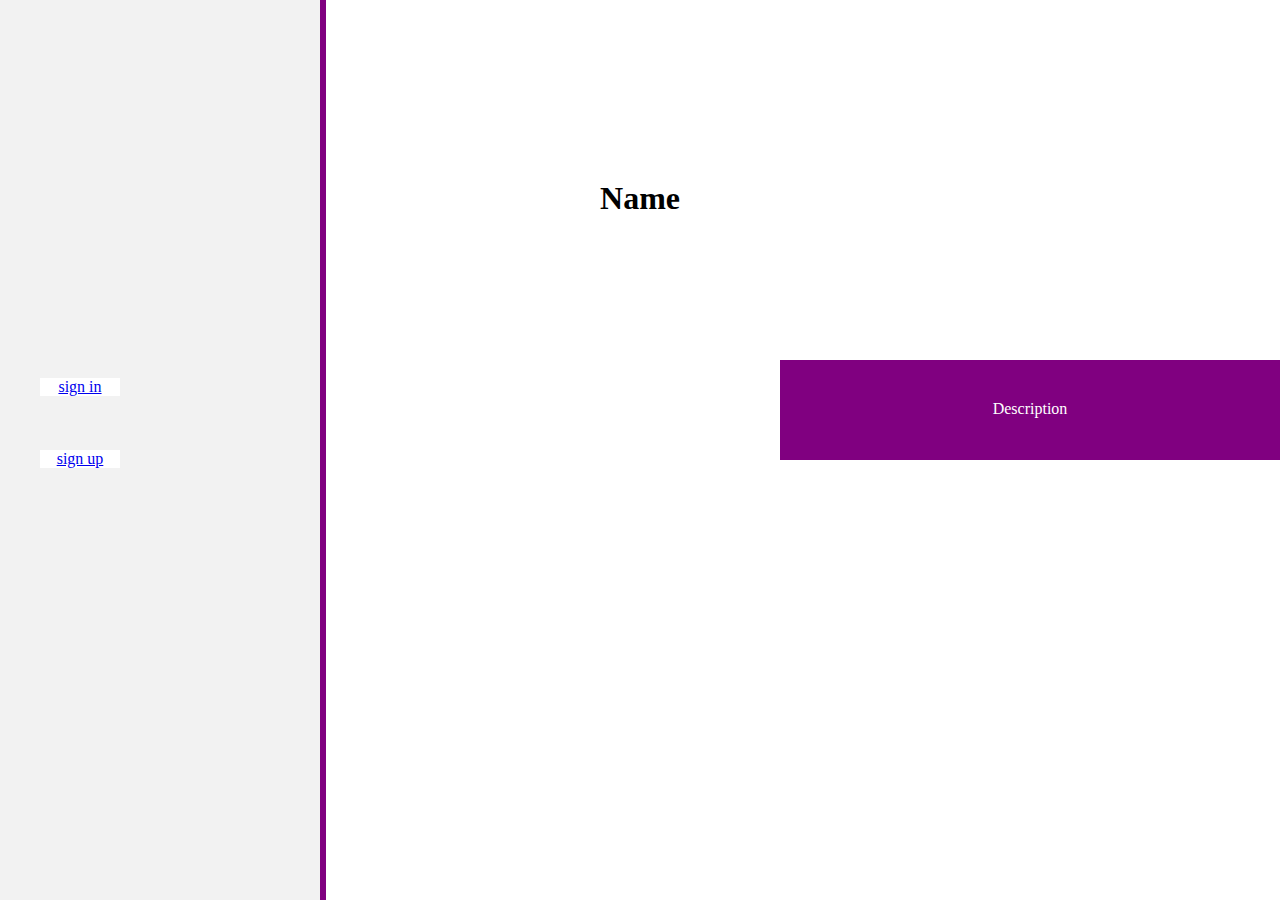
==== templates/index.html @ ef483519 "done-with-basics" ====
<!DOCTYPE html>
<html>
<head>
	<title></title>

	<link rel="stylesheet" type="text/css" href="../static/css/index.css">

</head>
<body>
	
<div id="left"> <!-- color-gray -->
	<a class="Button" href="/login" id="log"><center><p id="sign-in">sign in</p></center></a>
	<a class="Button" href="/adduser" id="sign"><center><p id="sign-up">sign up</p></center></a>
</div>
<div id="right"><!-- contains animation -white,and ? -->
	<div id='line'></div>
	<h1><center><p id="name">Name</p></center></h1>
	<div id="des"> <p id="desc">Description</p> </div> <!-- color purple -->

</div>
</body>
</html>
---- static/css/index.css ----
*{
    /* Removes extra spacing from all elements on the page */
    padding: 0;
    margin: 0;
}

#left {
	position: fixed;
	left: 0px;
	width: 25%;
	height: 100%;
	background-color:#f2f2f2;

}

#right{
	background-color: white;
	position: fixed;
	right: 0px;
	width: 75%;
	height: 100%

}

#name{

	position: fixed;
	top: 20%;
	right:40%;
	left:40%;
	z-index: 10;

	color: black;


}

#des{
	position: fixed;
	height: 100px;
	width: 500px;
	top:40%;
	bottom: 40%;
	right:0px;
	background-color: purple;
	color: white;

}

#desc{
	position: relative;
	top:40%;
	bottom:40%;
	text-align: center;
}

#sign{
	display: block;
	position: fixed;
    padding: 0;
    margin: 0;
	width: 80px;
	left: 40px;
	top: 50%



}

#log{
	display: block;
	position: fixed;
	padding: 0;
    margin: 0;
	width: 80px;
	left: 40px;
	top: 42%
	
}

#sign-in{
	position: relative;
	text-align: center;
	top:40%;
	bottom:40%;
	background-color: white;
	text-decoration-line: none;
	
	
}

#sign-up{
	position: relative;
	text-align: center;
	top:40%;
	bottom:40%;
	background-color: white;	
	text-decoration-line: none;
}

#line{
	position: relative;
	left:0px;
	width: 6px;
	height: 100%;
	
	background-color: purple;
}
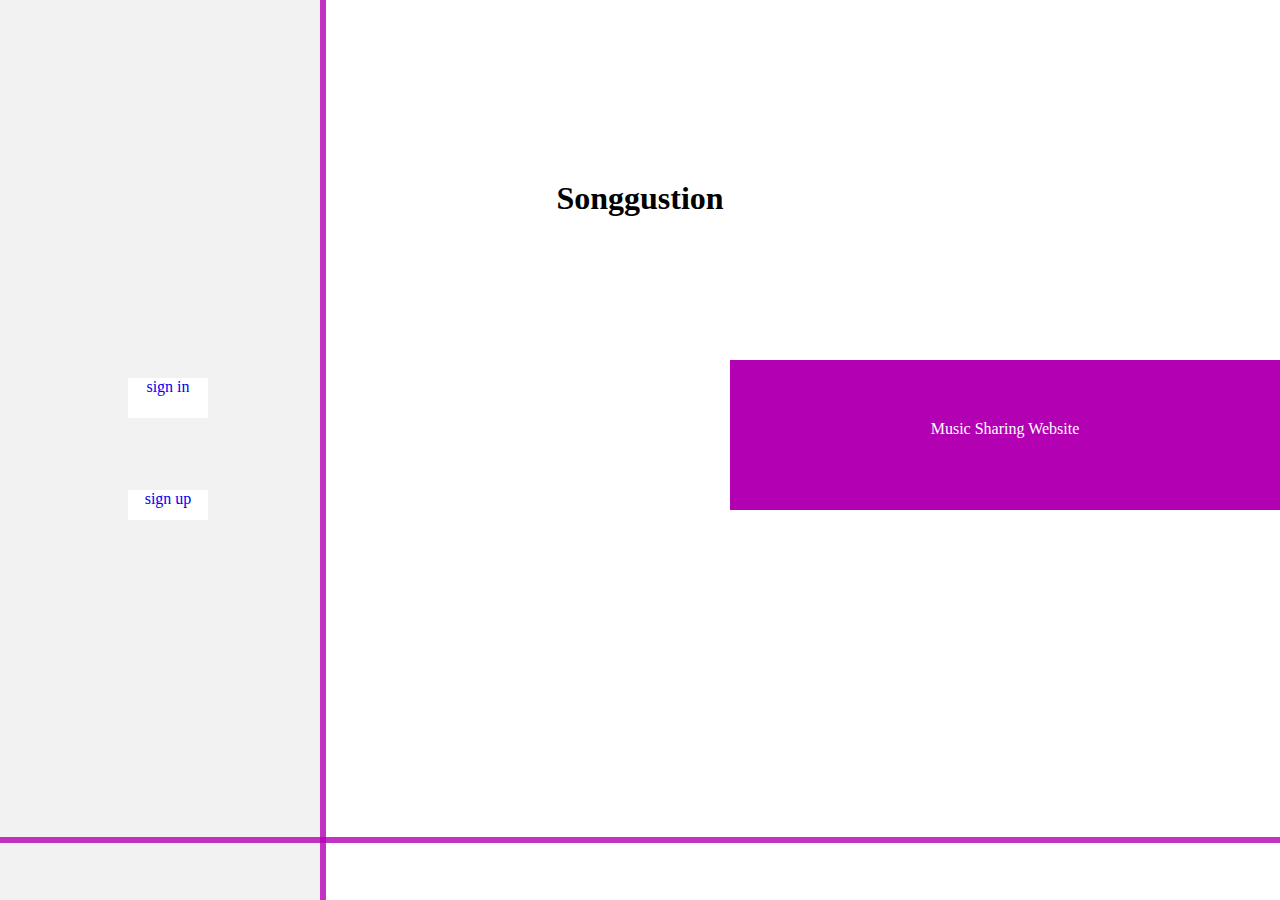
==== commit 6486168e: "done" ====
--- a/templates/index.html
+++ b/templates/index.html
@@ -9,13 +9,14 @@
 <body>
 	
 <div id="left"> <!-- color-gray -->
-	<a class="Button" href="/login" id="log"><center><p id="sign-in">sign in</p></center></a>
+	<a class="Button" href="/login" id="log"><center>sign in</center></a>
 	<a class="Button" href="/adduser" id="sign"><center><p id="sign-up">sign up</p></center></a>
 </div>
 <div id="right"><!-- contains animation -white,and ? -->
-	<div id='line'></div>
-	<h1><center><p id="name">Name</p></center></h1>
-	<div id="des"> <p id="desc">Description</p> </div> <!-- color purple -->
+	<div id='vert'></div>
+	<div id="hor"></div>
+	<h1><center><p id="name">Songgustion</p></center></h1>
+	<div id="des"> <p id="desc">Music Sharing Website</p> </div> <!-- color purple -->
 
 </div>
 </body>
--- a/static/css/index.css
+++ b/static/css/index.css
@@ -37,12 +37,12 @@
 
 #des{
 	position: fixed;
-	height: 100px;
-	width: 500px;
+	height: 150px;
+	width: 550px;
 	top:40%;
 	bottom: 40%;
 	right:0px;
-	background-color: purple;
+	background-color: #b300b3;
 	color: white;
 
 }
@@ -55,54 +55,77 @@
 }
 
 #sign{
+	height: 40px;
+
+	text-decoration: none;
 	display: block;
-	position: fixed;
+	position: relative;
     padding: 0;
     margin: 0;
 	width: 80px;
-	left: 40px;
+	left: 40%;
+	right: 40%;
 	top: 50%
-
-
-
 }
 
 #log{
+	height: 40px;
+	background-color: white;
+	text-decoration: none;
 	display: block;
-	position: fixed;
+	position: relative;
 	padding: 0;
     margin: 0;
 	width: 80px;
-	left: 40px;
-	top: 42%
+	left: 40%;
+	right: 40%;
+	top: 42%;
+/*	bottom: 42%;*/
+
 	
 }
 
 #sign-in{
+/*	height: 40px;*/
 	position: relative;
 	text-align: center;
-	top:40%;
-	bottom:40%;
+	top:42%;
+	bottom:42%;
 	background-color: white;
 	text-decoration-line: none;
+	text-decoration: none;
 	
 	
 }
 
 #sign-up{
+	height: 30px;
 	position: relative;
 	text-align: center;
 	top:40%;
 	bottom:40%;
 	background-color: white;	
 	text-decoration-line: none;
+	text-decoration: none;
 }
 
-#line{
+#vert{
 	position: relative;
 	left:0px;
 	width: 6px;
 	height: 100%;
 	
-	background-color: purple;
+	background-color: #b300b3;
+	opacity: 0.8;
+}
+
+#hor{
+	position: fixed;
+	left:0px;
+	width: 100%;
+	height: 6px;
+	top:93%;
+	
+	background-color: #b300b3;
+	opacity: 0.8;
 }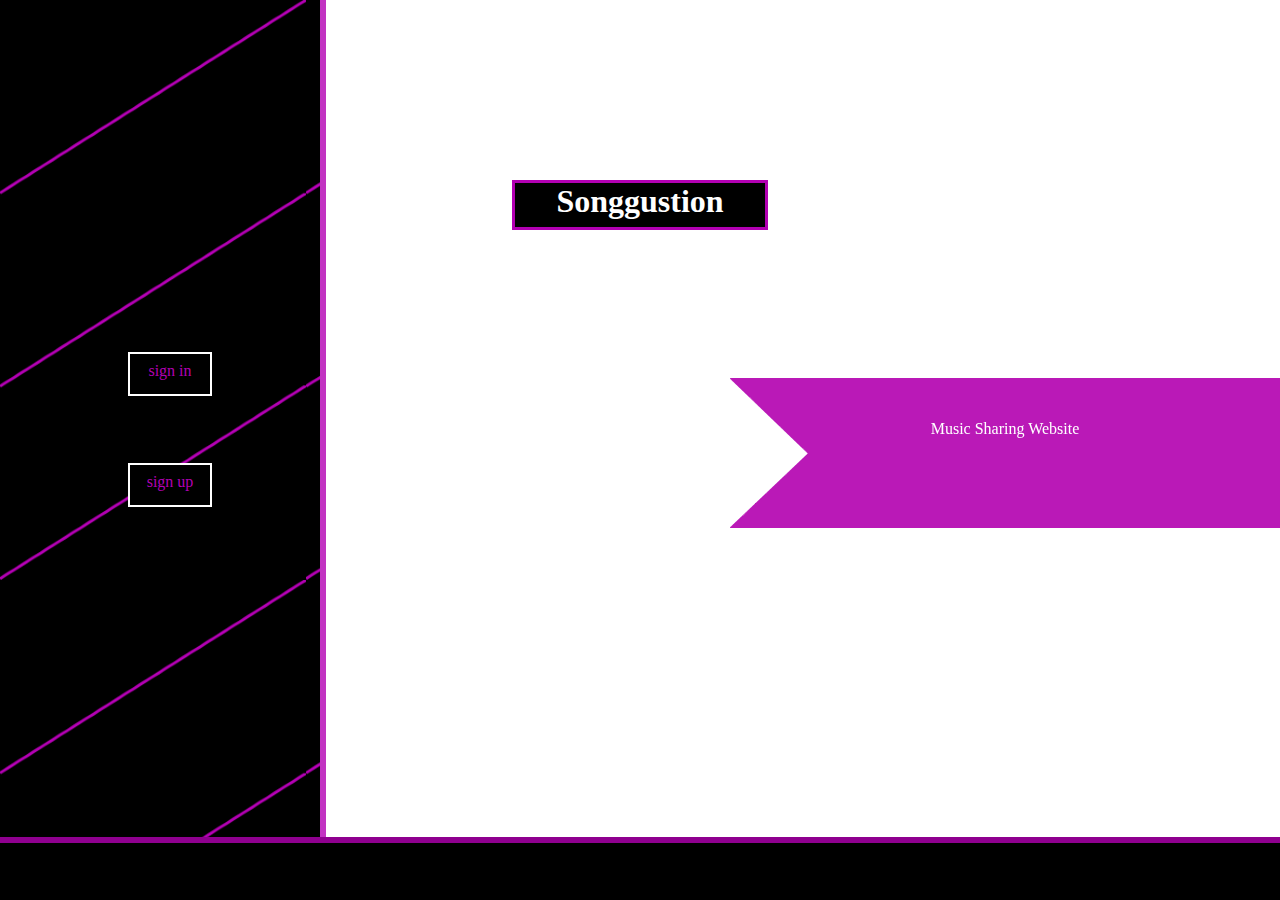
==== commit a71ad35e: "just-a-bit-more" ====
--- a/templates/index.html
+++ b/templates/index.html
@@ -10,14 +10,17 @@
 	
 <div id="left"> <!-- color-gray -->
 	<a class="Button" href="/login" id="log"><center>sign in</center></a>
-	<a class="Button" href="/adduser" id="sign"><center><p id="sign-up">sign up</p></center></a>
+	<a class="Button" href="/adduser" id="sign"><center><!-- <p id="sign-up"> -->sign up<!-- </p> --></center></a>
 </div>
 <div id="right"><!-- contains animation -white,and ? -->
 	<div id='vert'></div>
+	
+	<h1><center><div id="name">Songgustion</div></center></h1>
+	<div id="des"> <p id="desc">Music Sharing Website</p> <img src="../static/des.png"></div> <!-- color purple -->
+
+</div>
+<div id="bottom">
 	<div id="hor"></div>
-	<h1><center><p id="name">Songgustion</p></center></h1>
-	<div id="des"> <p id="desc">Music Sharing Website</p> </div> <!-- color purple -->
-
 </div>
 </body>
 </html>--- a/static/css/index.css
+++ b/static/css/index.css
@@ -5,49 +5,79 @@
 }
 
 #left {
+
 	position: fixed;
 	left: 0px;
 	width: 25%;
-	height: 100%;
-	background-color:#f2f2f2;
+	height: 93%;
+	background-image: url("/static/left.png");
+	background-color:black;
 
 }
 
+@keyframes slide{
+    0%{background-image: url("/static/1.png");}
+    10%{background-image: url("/static/0.5.png");}
+    20%{background-image: url("/static/2.png");}
+    30%{background-image: url("/static/1.5.png");}
+    40%{background-image: url("/static/3.png");}
+	50%{background-image: url("/static/2.5.png");}
+    60%{background-image: url("/static/4.png");}
+    70%{background-image: url("/static/4.5.png");}
+    80%{background-image: url("/static/5.png");}
+    90%{background-image: url("/static/5.5.png");}
+    100%{background-image: url("/static/1.png");}
+}
+
 #right{
-	background-color: white;
+	/*background-color: white;*/
 	position: fixed;
 	right: 0px;
 	width: 75%;
-	height: 100%
+	height: 93%;
+	animation: slide 1s infinite normal;
 
 }
 
 #name{
-
+	display: block;
 	position: fixed;
 	top: 20%;
 	right:40%;
 	left:40%;
 	z-index: 10;
-
-	color: black;
+	background-color: black;
+	border:3px solid #b300b3;
+	color: white;
+	height: 44px;
+	/*background: 0.8;*/
+	/*opacity: 0.9;*/
 
 
 }
 
 #des{
+
 	position: fixed;
 	height: 150px;
 	width: 550px;
 	top:40%;
 	bottom: 40%;
 	right:0px;
-	background-color: #b300b3;
+	/*background-color: #b300b3;*/
 	color: white;
+	opacity: 0.9;
 
 }
 
+img{
+	z-index: 1;
+}
+
+
+
 #desc{
+	z-index: 2;
 	position: relative;
 	top:40%;
 	bottom:40%;
@@ -55,8 +85,12 @@
 }
 
 #sign{
+	/*height: 20px;*/
+	display: block;
+	color: #b300b3;
 	height: 40px;
-
+	background-color: black;
+	border:2px solid white;
 	text-decoration: none;
 	display: block;
 	position: relative;
@@ -68,9 +102,38 @@
 	top: 50%
 }
 
+#bottom{
+	position: fixed;
+	width: 100%;
+	height: 7%;
+	top: 93%;
+	background-color: black;
+}
+
+
+#sign:hover{
+	opacity: 0.8;
+}
+
+#log:hover{
+	background-color: black;
+	opacity: 0.8;
+}
+
+center{
+	position: relative;
+	top: 20%;
+	bottom: 20%;
+}
+
+
 #log{
+	display: block;
+	color: #b300b3;
 	height: 40px;
-	background-color: white;
+	background-color: black;
+	border:2px solid white;
+
 	text-decoration: none;
 	display: block;
 	position: relative;
@@ -85,29 +148,8 @@
 	
 }
 
-#sign-in{
-/*	height: 40px;*/
-	position: relative;
-	text-align: center;
-	top:42%;
-	bottom:42%;
-	background-color: white;
-	text-decoration-line: none;
-	text-decoration: none;
-	
-	
-}
 
-#sign-up{
-	height: 30px;
-	position: relative;
-	text-align: center;
-	top:40%;
-	bottom:40%;
-	background-color: white;	
-	text-decoration-line: none;
-	text-decoration: none;
-}
+
 
 #vert{
 	position: relative;
